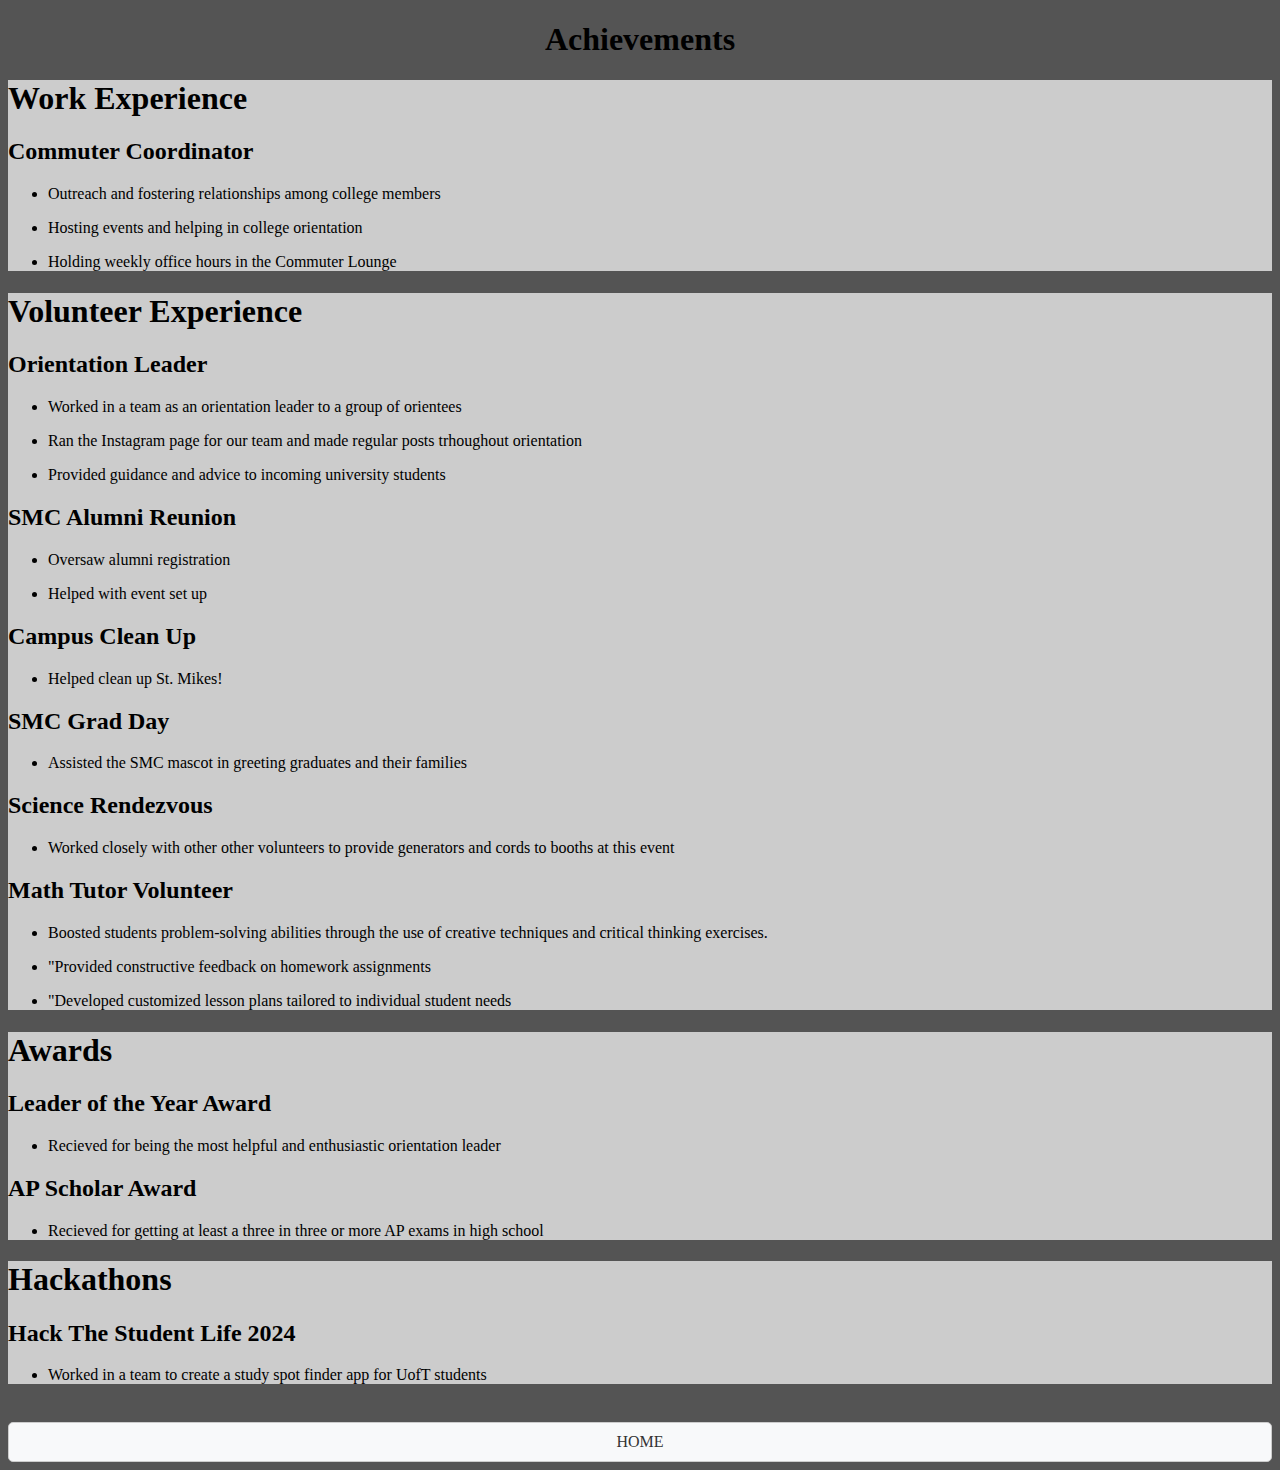
==== achievements.html @ bef43894 "Achievement Page" ====
<!DOCTYPE html>
<html lang="en">
<head>
    <meta charset="UTF-8">
    <meta name="viewport" content="width=device-width, initial-scale=1.0">  <!-- settings-->
    <link rel="stylesheet" href="style.css">
    <title>Achievements</title>
</head>
<body style="background-color: #545454;">
    <h1 style="text-align: center;">Achievements</h1>

    <div style="background-color: #ccc;">
        <h1>Work Experience</h1>
        <div id="work_list"></div>
    </div>

    <div style="background-color: #ccc;">
        <h1>Volunteer Experience</h1>
        <div id="vol_list"></div>
    </div>

    <div style="background-color: #ccc;">
        <h1>Awards</h1>
        <div id="awa_list"></div>
    </div>

    <div style="background-color: #ccc;">
        <h1>Hackathons</h1>
        <div id="hack_list"></div>
    </div>

    <br>
    <a href="index.html" class="home-button">HOME</a>
    <script src="achievements.js"></script>
</body>
</html>
---- style.css ----
.home-button-row {
    display: flex;
    gap:  2vw;
    text-align: center;
}

.home-button {
    display: flex;
    flex-direction: column;
    align-items: center;
    justify-content: center;
    padding: 10px;
    border-radius: 5px;
    background-color: #f8f9fa;
    color: #333;
    text-decoration: none;
    font-size: 16px;
    border: 1px solid #ccc;
}

.home-button img {
    width: 30vw;
    height: auto;
    margin-bottom: 10px;
}

.text{
    text-align: center;
}

/* Construction Symbol*/
.caution-banner {
    background-color: yellow;
    border: 5px solid black;
    text-align: center;
    width: 50vw;
    margin: auto;
    display: flex;
    padding: 20px;
    font-weight: bold;
    border-radius: 25px; /* Adjust as needed for desired roundness */
}

/* PROJECT SEARCH*/
.search-bar {
    border-radius: 10px;
    background: #e9e1e1;
    flex: 1;
    border: 0;
    width: 40vw;
    outline: none;
    font-size: 23px;
    margin: auto;
    text-align: center;
    display: flex;
}

.project {
    display: flex;
    align-items: center;
    background-color: #f0f0f0; /* Alternate colors for different projects */
    border-radius: 10px;
    margin: 10px 0;
    padding: 10px;
}

.project-image img {
    width: 30vw; /* Adjust size as needed */
    margin-right: 50px;
}

.project-info {
    flex: 1;
}

.project-title {
    font-weight: bold;
    margin: 0;
}

.project-description {
    margin: 5px 0;
}

.project-details {
    font-size: 15px;
    display: flex;
    justify-content: space-around;
    margin-top: 5%;
}

/* PROJECT PAGE*/
.project_name {
    font-size: 20px;
    font-family:'Segoe UI', Tahoma, Geneva, Verdana, sans-serif;
    text-align: center;
}

.project_images {
    display: flex;
    justify-content: center;
}

.project_images img{
    width: 50vw;
}

.slideshow {
    display: flex;
    flex-direction: row;
}

#leftArrow { order: 1;}
#slide { order: 2;}
#rightArrow { order: 3;}

.arrow {
    background: transparent;
    font-size: 50px;
    border: none;
}

.arrow:hover {
    color: rgb(148, 139, 139);
}

/* Project Description*/
.project_description {
    width: 70vw;
    justify-content: center;
    margin: auto;
    border-radius: 10px;
    padding-left: 20px;
    padding-right: 20px;
    padding-top: 10px;
    padding-bottom: 10px;
}

.challenges_learnt {
    display: flex;
    justify-content: center;
    margin: auto;
    border-radius: 10px;
    padding-left: 20px;
    padding-right: 20px;
    padding-top: 10px;
    padding-bottom: 10px;
    gap: 20px;
}

/* CSS for typing animation */
.typewriter {
    overflow: hidden;
    border-right: .15em solid orange;
    white-space: nowrap;
    margin: 0 auto;
    letter-spacing: .15em;
    direction: ltr;
    text-align: left;
    animation: typing 3.5s steps(40, end), blink-caret .75s step-end infinite;
}

/* The typing effect */
@keyframes typing {
    from { width: 0 }
    to { width: 100% }
}

/* The typewriter cursor effect */
@keyframes blink-caret {
    from, to { border-color: transparent }
    50% { border-color: orange; }
}

/* BIO PAGE*/
.bio_intro {
    /* display: flex;
    flex-wrap: wrap;
    align-items: flex-start;
    overflow: hidden; */
    display: grid;
    grid-template-columns: 200px 1fr;
    gap: 20px;
}

.bio_intro p{
    /* flex: 1;
    overflow: hidden; */
    grid-column: 2;
}

.bio_intro img{
    width: 200px;
    height:auto;
    /* margin-left: 20px; */
    grid-row: span 2;
}
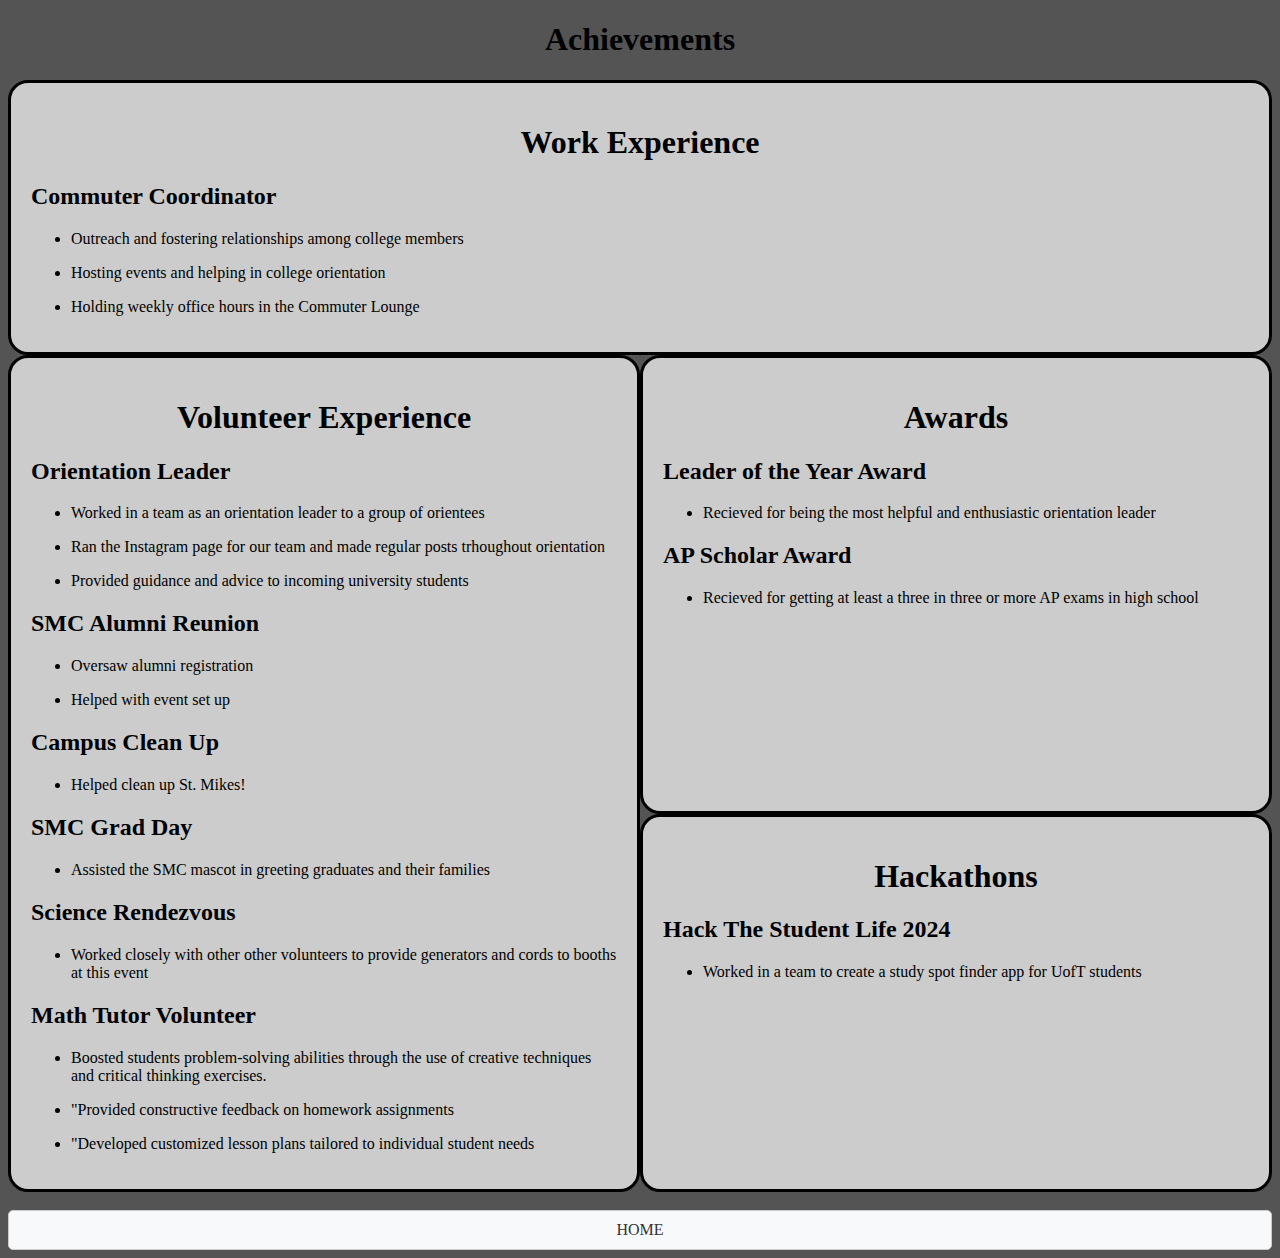
==== commit f66df8ea: "Grid + bio" ====
--- a/achievements.html
+++ b/achievements.html
@@ -7,26 +7,28 @@
     <title>Achievements</title>
 </head>
 <body style="background-color: #545454;">
-    <h1 style="text-align: center;">Achievements</h1>
+    <h1 class="sectionName">Achievements</h1>
 
-    <div style="background-color: #ccc;">
-        <h1>Work Experience</h1>
-        <div id="work_list"></div>
-    </div>
+    <div class="achievementsContainer">
+        <div class="workSection" style="background-color: #ccc;">
+            <h1 class="sectionName">Work Experience</h1>
+            <div id="work_list"></div>
+        </div>
 
-    <div style="background-color: #ccc;">
-        <h1>Volunteer Experience</h1>
-        <div id="vol_list"></div>
-    </div>
+        <div class="volSection" style="background-color: #ccc;">
+            <h1 class="sectionName">Volunteer Experience</h1>
+            <div id="vol_list"></div>
+        </div>
 
-    <div style="background-color: #ccc;">
-        <h1>Awards</h1>
-        <div id="awa_list"></div>
-    </div>
+        <div class="awaSection" style="background-color: #ccc;">
+            <h1 class="sectionName">Awards</h1>
+            <div id="awa_list"></div>
+        </div>
 
-    <div style="background-color: #ccc;">
-        <h1>Hackathons</h1>
-        <div id="hack_list"></div>
+        <div class="hackSection" style="background-color: #ccc;">
+            <h1 class="sectionName">Hackathons</h1>
+            <div id="hack_list"></div>
+        </div>
     </div>
 
     <br>
--- a/style.css
+++ b/style.css
@@ -172,26 +172,57 @@
     50% { border-color: orange; }
 }
 
+/* ACHIEVEMENTS PAGE*/
+.sectionName {
+    text-align: center;
+}
+
+.achievementsContainer {
+    display: grid;
+    grid-template-columns: [col-start] 1fr 1fr;
+    grid-template-areas:
+    "workSection workSection"
+    "volSection awaSection"
+    "volSection hackSection";
+}
+
+.workSection {
+    grid-area: workSection;
+    border-style: solid;
+    padding: 20px;
+    border-radius: 20px;
+}
+
+.volSection {
+    grid-area: volSection;
+    border-style: solid;
+    padding: 20px;
+    border-radius: 20px;
+}
+
+.awaSection {
+    grid-area: awaSection;
+    border-style: solid;
+    padding: 20px;
+    border-radius: 20px;
+}
+
+.hackSection {
+    grid-area: hackSection;
+    border-style: solid;
+    padding: 20px;
+    border-radius: 20px;
+}
+
 /* BIO PAGE*/
 .bio_intro {
-    /* display: flex;
-    flex-wrap: wrap;
-    align-items: flex-start;
-    overflow: hidden; */
-    display: grid;
-    grid-template-columns: 200px 1fr;
-    gap: 20px;
-}
-
-.bio_intro p{
-    /* flex: 1;
-    overflow: hidden; */
-    grid-column: 2;
+    width: 80%;
+    margin: 0 auto;
 }
 
 .bio_intro img{
+    float: right;
+    margin: 0 15px 15px 0;
     width: 200px;
-    height:auto;
-    /* margin-left: 20px; */
-    grid-row: span 2;
-}
+    border-radius: 50%;
+}
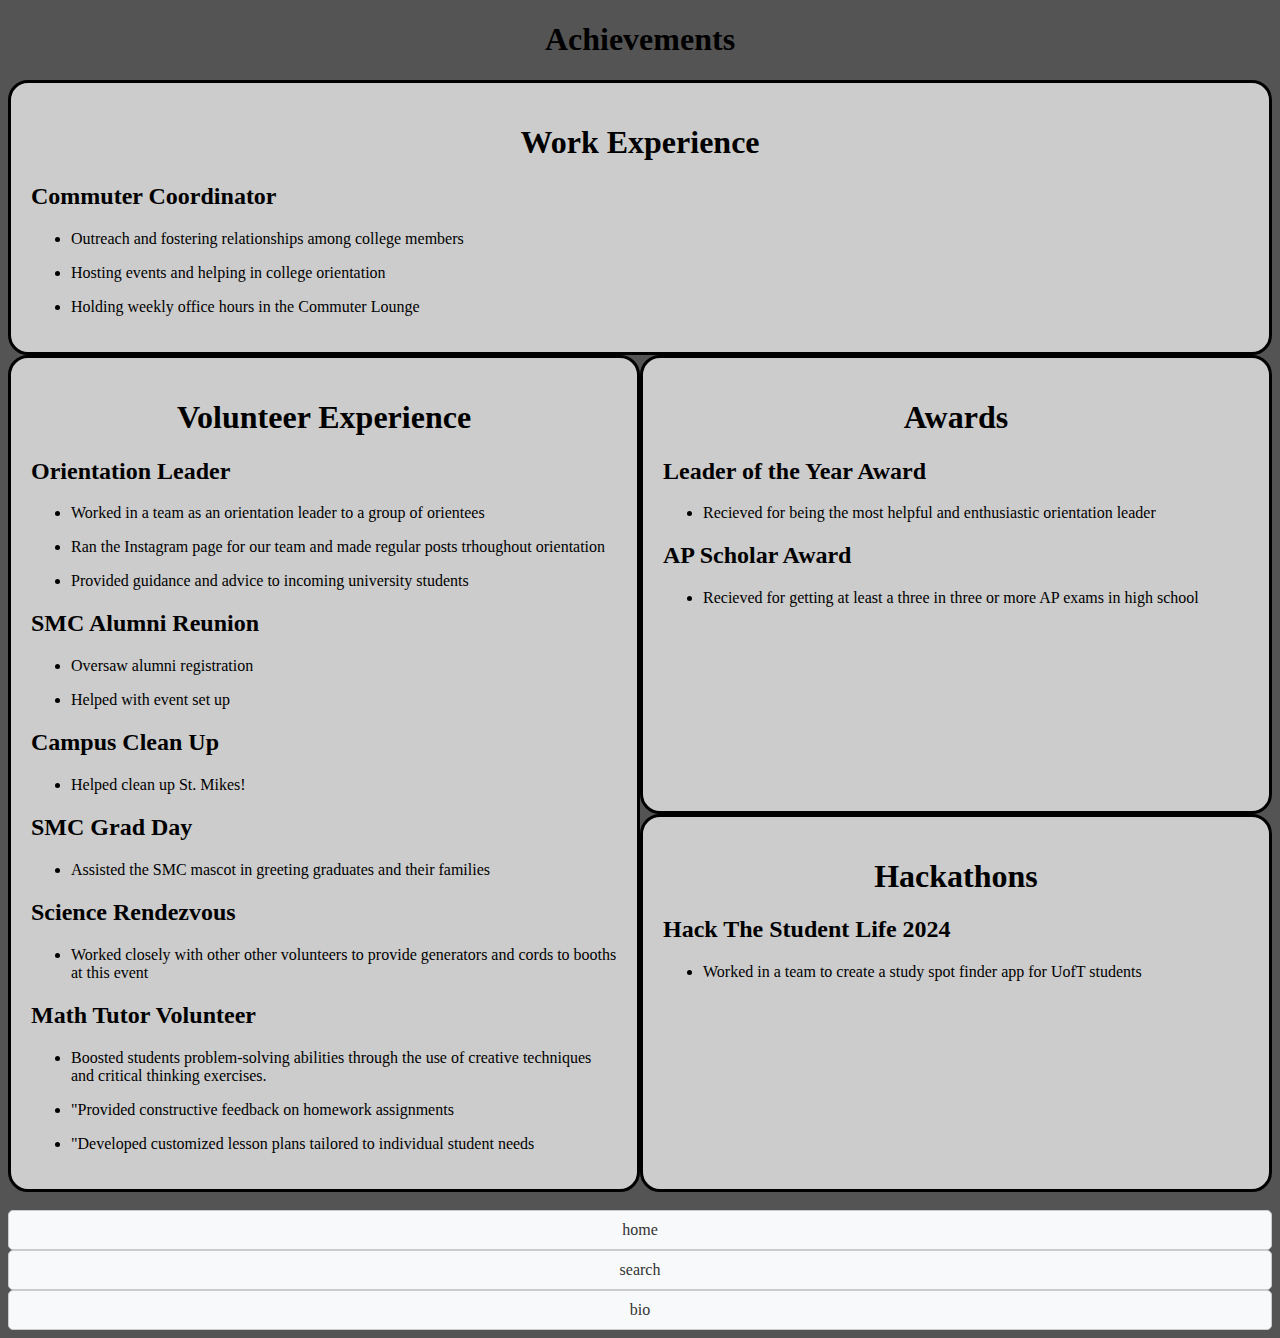
==== commit a2869181: "Page Links" ====
--- a/achievements.html
+++ b/achievements.html
@@ -32,7 +32,8 @@
     </div>
 
     <br>
-    <a href="index.html" class="home-button">HOME</a>
+    <div id="siteFooter"></div>
+    <script src="siteFeatures.js"></script>
     <script src="achievements.js"></script>
 </body>
 </html>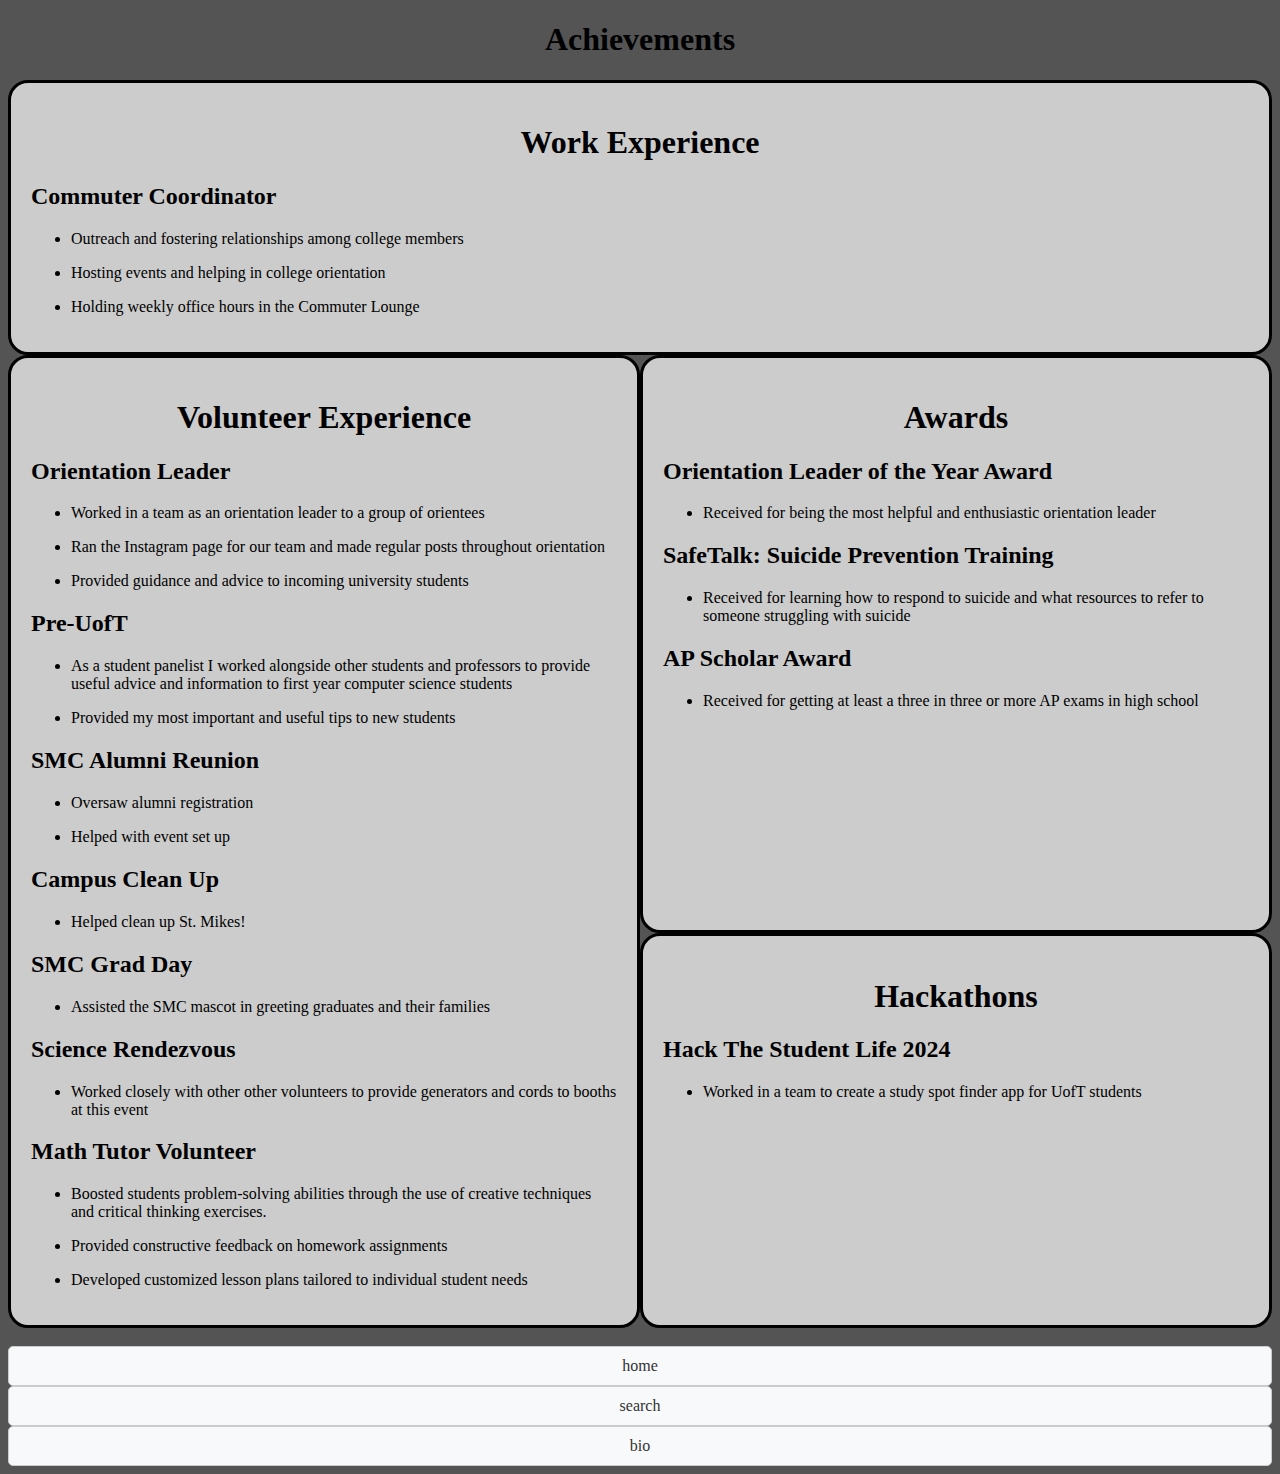
==== commit 83403082: "Lots of small updates" ====
--- a/achievements.html
+++ b/achievements.html
@@ -32,7 +32,7 @@
     </div>
 
     <br>
-    <div id="siteFooter"></div>
+    <footer id="siteFooter"></footer>
     <script src="siteFeatures.js"></script>
     <script src="achievements.js"></script>
 </body>
--- a/style.css
+++ b/style.css
@@ -50,6 +50,19 @@
     width: 40vw;
     outline: none;
     font-size: 23px;
+    margin: auto;
+    text-align: center;
+    display: flex;
+}
+
+.searchResult {
+    border-radius: 5px;
+    background: #e9e1e1;
+    flex: 1;
+    border: 0;
+    width: 40vw;
+    outline: none;
+    font-size: 18px;
     margin: auto;
     text-align: center;
     display: flex;
